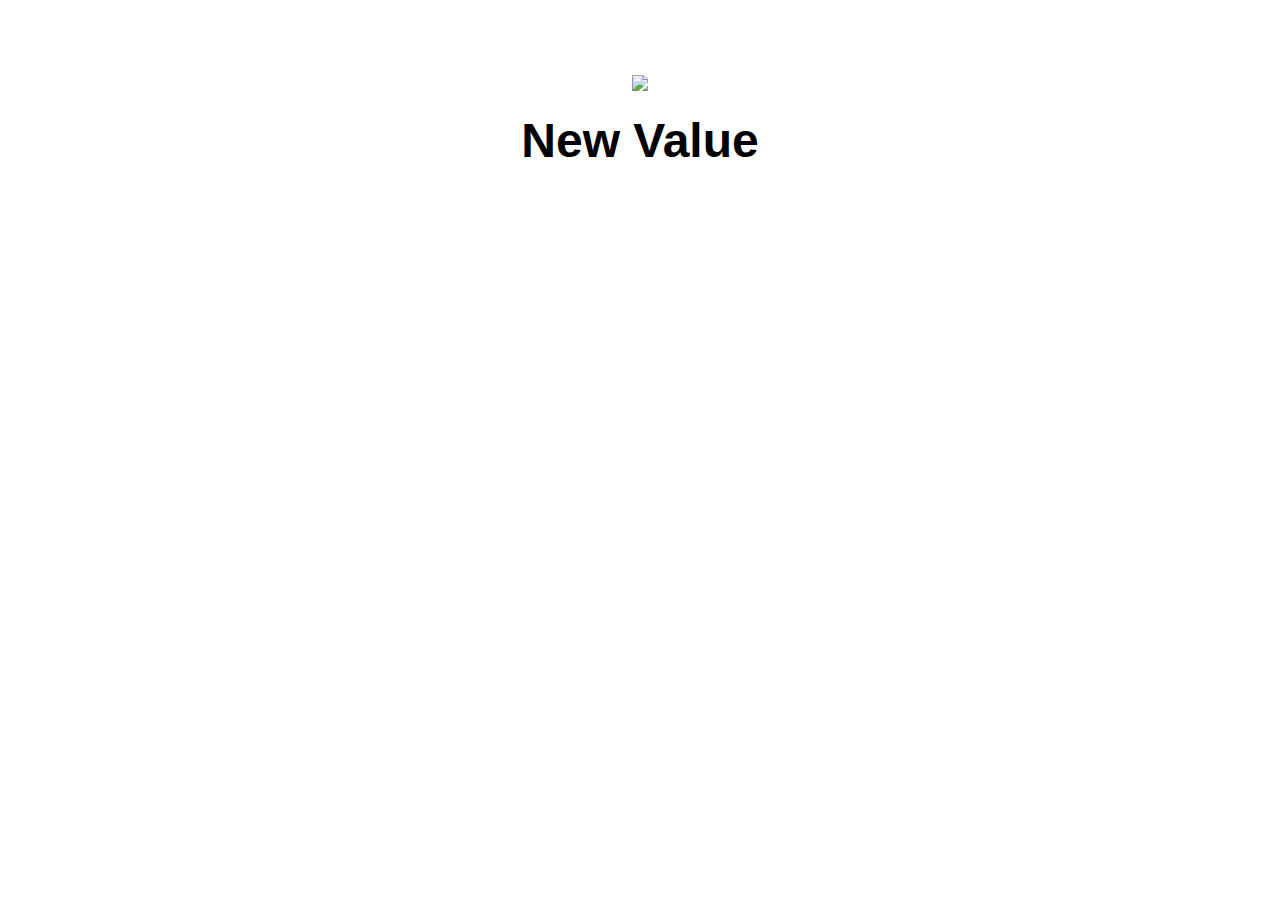
==== ui/index.html @ 0451c84e "[imad-console] Updates ui/index.html" ====
<!doctype html>
<html>
    <head>
         <meta name="viewport" content="width=device-width, initial-scale=1">
<link href="/ui/style.css" rel="stylesheet" />
    
</head>
    
<body>
        <div class="center">
            
<img Id ='madi' src="/ui/madi.png"  class="img-medium"/>
        
</div>
        <br>
        <div Id='main-text' class="center text-big bold">
            Hi! I am Mohd Sharukh and this is my first Webapp.

I have done Bachelors in Engineering

        </div>
        <script>
            
            alert('Don\'t open this Webpage!');
            
        </script>
        
<script type="text/javascript" src="/ui/main.js">
        </script>
    </body>
</html>
---- ui/style.css ----
body {
    font-family: sans-serif;
    margin-top: 75px;
    }

.center {
    text-align: center;
}

.text-big {
    font-size: 300%;
}

.bold {
    font-weight: bold;
}

.img-medium {
    height: 200px;
}
.Inform {
    max-width: 800px;
    color: grey;
    padding-left: 200px;
    padding-right:200px;
    }
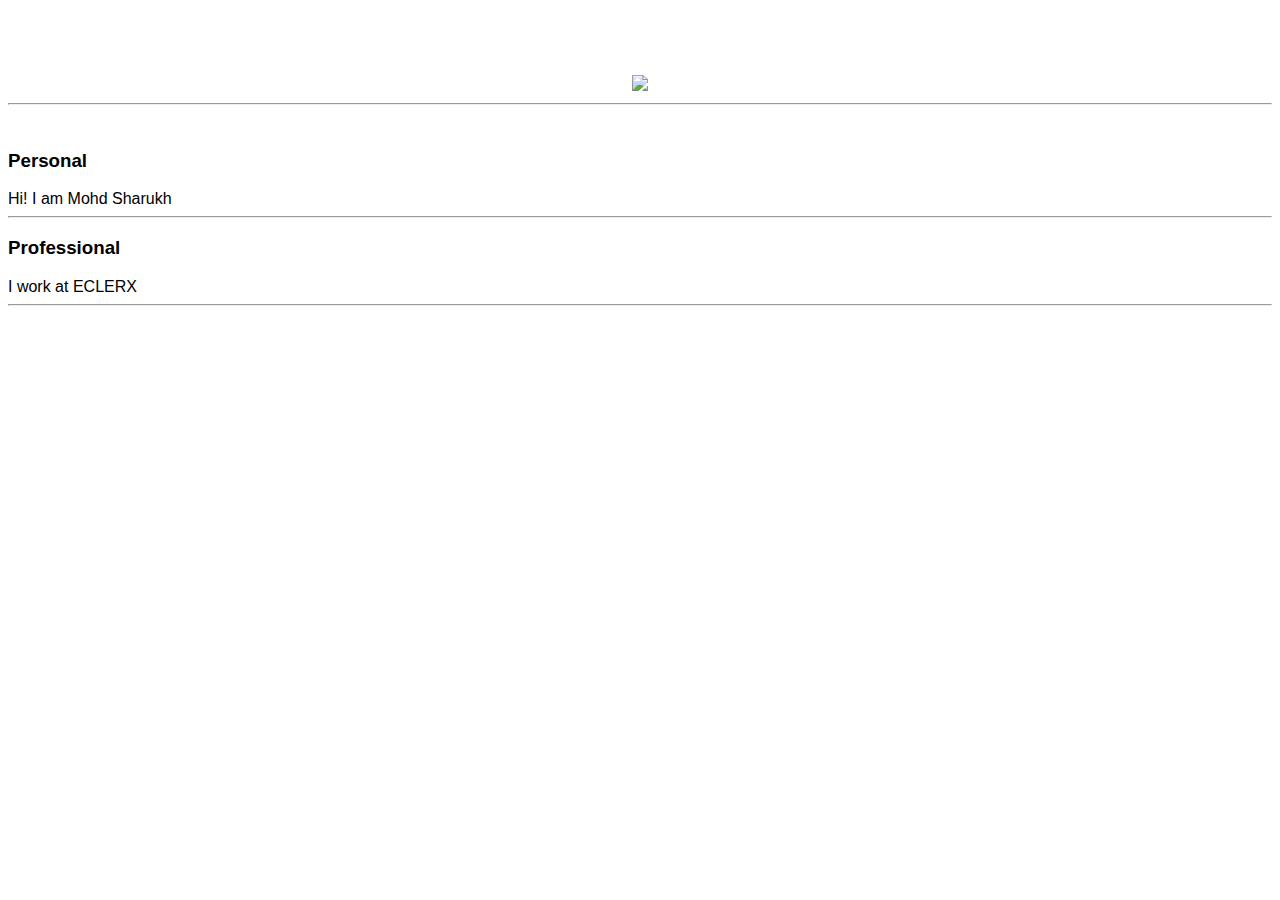
==== commit 138535b2: "[imad-console] Updates ui/index.html" ====
--- a/ui/index.html
+++ b/ui/index.html
@@ -7,23 +7,26 @@
 </head>
     
 <body>
-        <div class="center">
-            
-<img Id ='madi' src="/ui/madi.png"  class="img-medium"/>
+        <div class="container">
         
-</div>
-        <br>
-        <div Id='main-text' class="center text-big bold">
-            Hi! I am Mohd Sharukh and this is my first Webapp.
-
-I have done Bachelors in Engineering
-
+                <div class="center">
+                
+                <img id='madi' src="https://scontent.fnag1-2.fna.fbcdn.net/v/t1.0-0/p370x247/22281918_1532597456832910_4241357492021964385_n.jpg"  class="img-medium"/>
+                </div>
+                <hr/>
+                <br>
+                <h3>Personal</h3>
+                <div>
+                Hi! I am Mohd Sharukh
+                </div>
+                <hr/>
+                <h3>Professional</h3>
+                <div>I work at ECLERX</div>
+                <hr/>
+                <div class="footer">
+                </div>
         </div>
-        <script>
-            
-            alert('Don\'t open this Webpage!');
-            
-        </script>
+        
         
 <script type="text/javascript" src="/ui/main.js">
         </script>
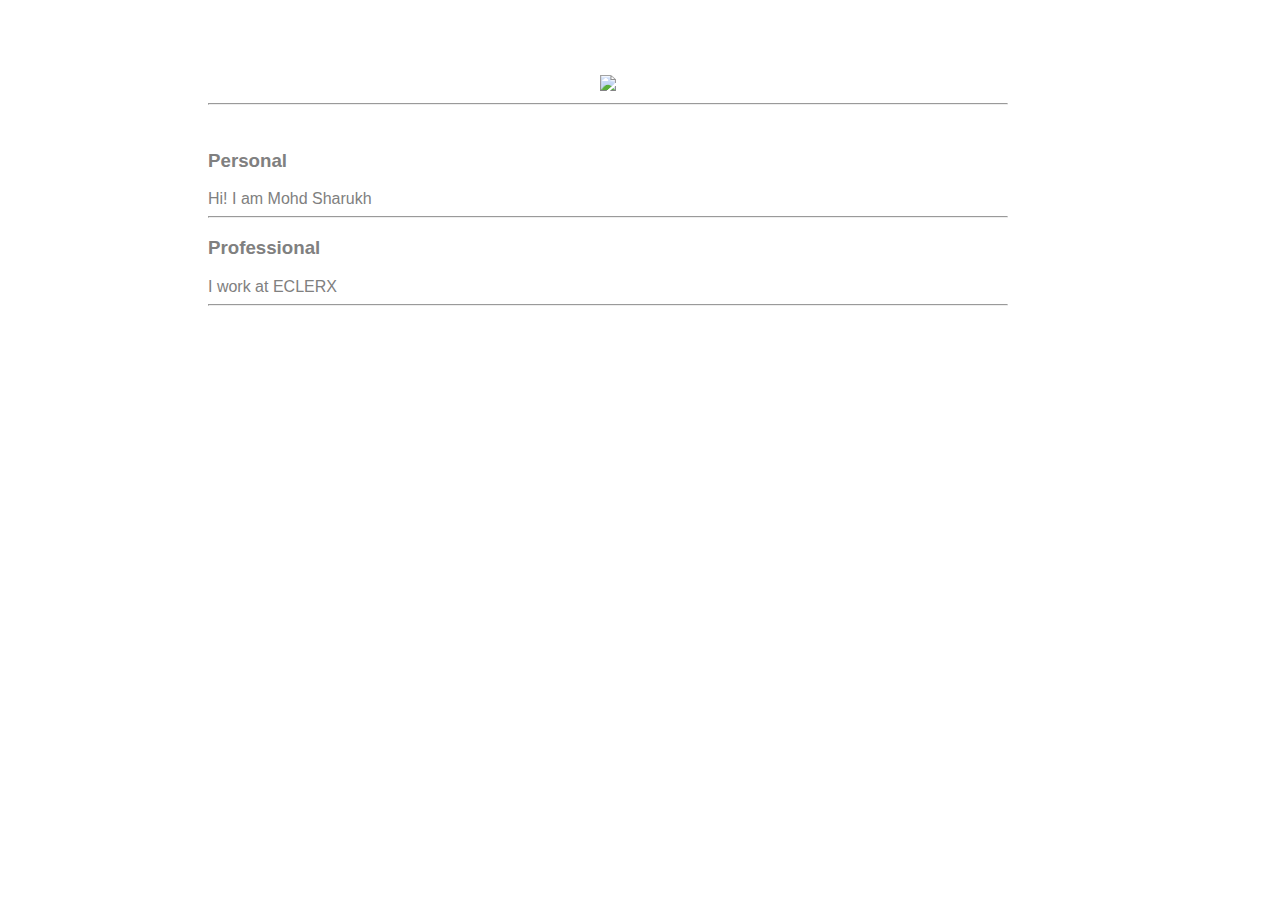
==== commit eca0e49a: "[imad-console] Updates ui/index.html" ====
--- a/ui/index.html
+++ b/ui/index.html
@@ -7,7 +7,7 @@
 </head>
     
 <body>
-        <div class="container">
+        <div class="Inform">
         
                 <div class="center">
                 
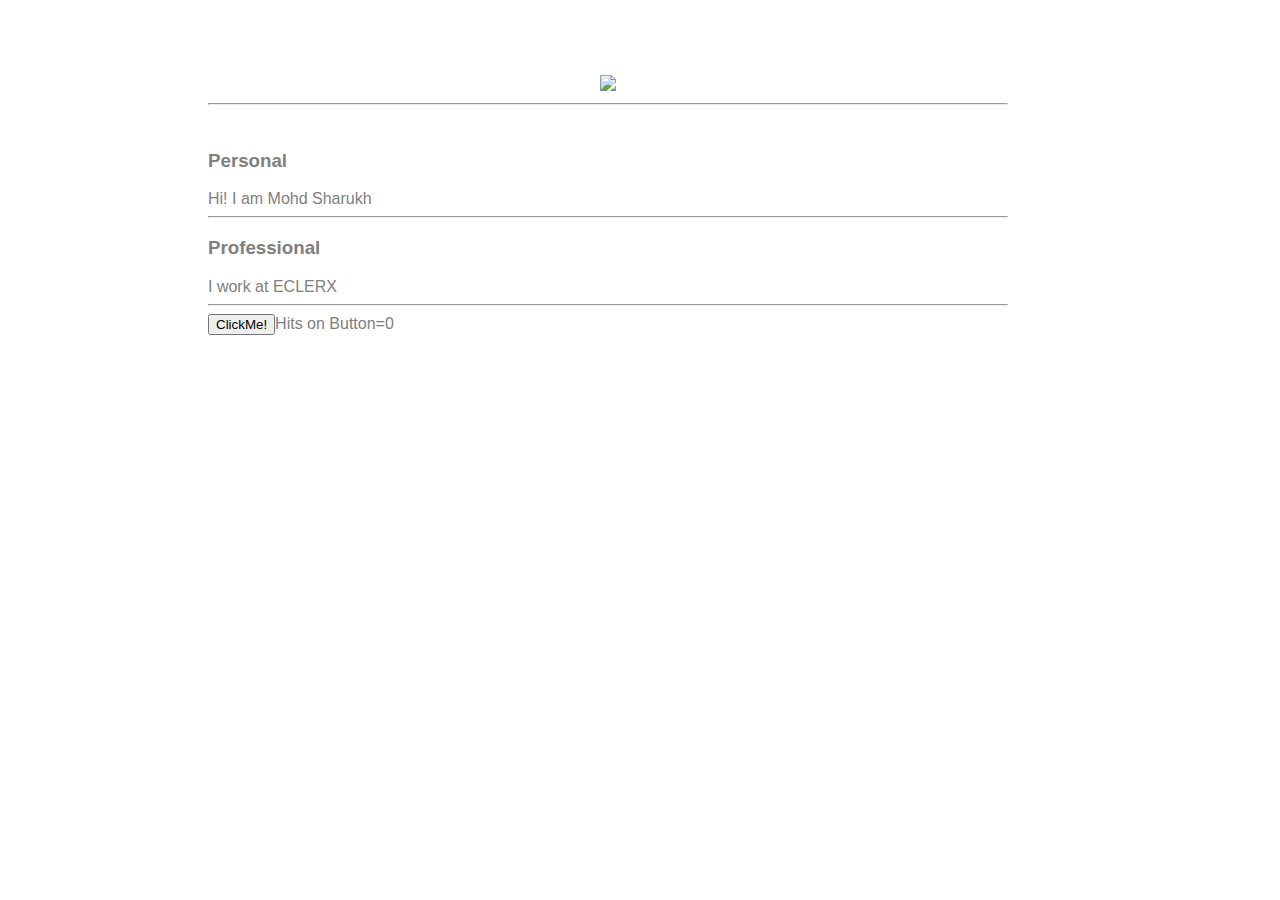
==== commit af88a3d3: "[imad-console] Updates ui/index.html" ====
--- a/ui/index.html
+++ b/ui/index.html
@@ -24,6 +24,7 @@
                 <div>I work at ECLERX</div>
                 <hr/>
                 <div class="footer">
+                <button id="counter">ClickMe!</button>Hits on Button=<span id="count">0</span>
                 </div>
         </div>
         
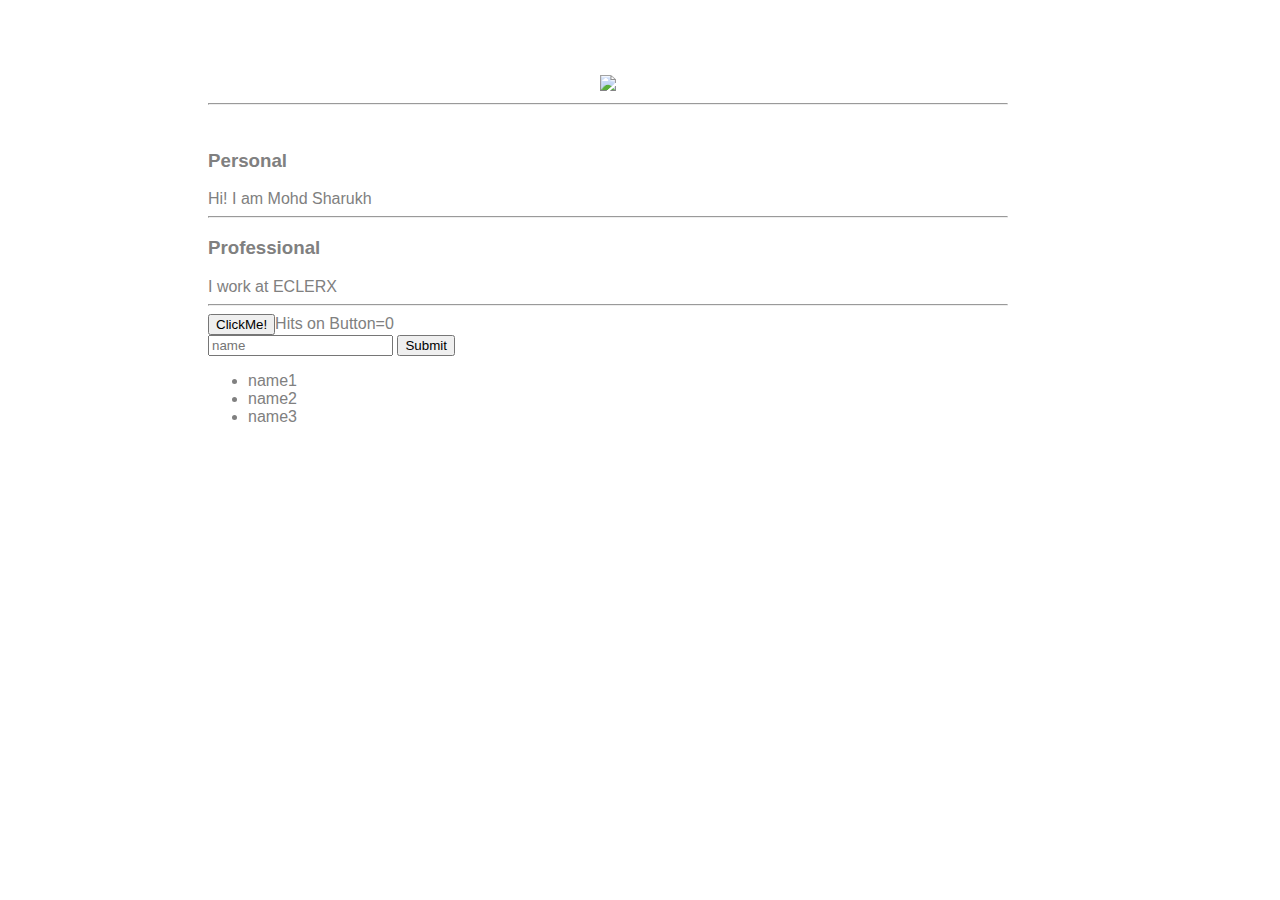
==== commit d08243dd: "[imad-console] Updates ui/index.html" ====
--- a/ui/index.html
+++ b/ui/index.html
@@ -25,11 +25,18 @@
                 <hr/>
                 <div class="footer">
                 <button id="counter">ClickMe!</button>Hits on Button=<span id="count">0</span>
+                <br/>
+                    <input type="text" id="name" placeholder="name"></input>
+                <input type="submit" value="Submit"></input>
+                <ul>
+                    <li>name1</li>
+                    <li>name2</li>
+                    <li>name3</li>
+                </ul>
+                
                 </div>
         </div>
-        
-        
-<script type="text/javascript" src="/ui/main.js">
+        <script type="text/javascript" src="/ui/main.js">
         </script>
     </body>
 </html>
